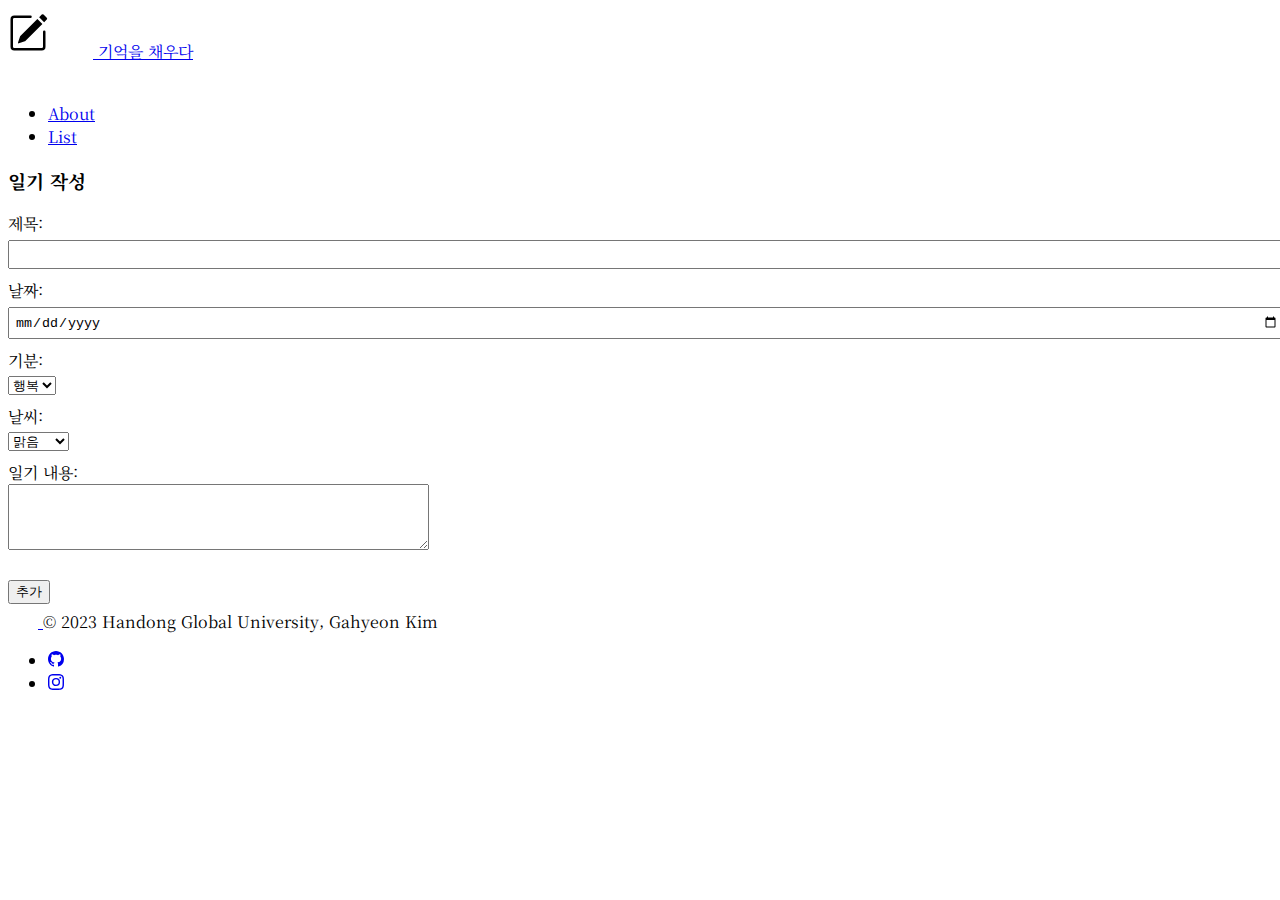
==== add.html @ f4c7bd01 "first commit" ====
<!DOCTYPE html>
<html lang="ko">
<head>
    <meta charset="UTF-8">
    <meta name="viewport" content="width=device-width, initial-scale=1.0">
    <title>기억을 채우다</title>
    <link rel="preconnect" href="https://fonts.googleapis.com">
    <link rel="preconnect" href="https://fonts.gstatic.com" crossorigin>
    <link href="https://fonts.googleapis.com/css2?family=Gowun+Batang&family=Noto+Serif+KR&display=swap" rel="stylesheet">
  
    <link href="https://cdn.jsdelivr.net/npm/bootstrap@5.3.2/dist/css/bootstrap.min.css" rel="stylesheet" integrity="sha384-T3c6CoIi6uLrA9TneNEoa7RxnatzjcDSCmG1MXxSR1GAsXEV/Dwwykc2MPK8M2HN" crossorigin="anonymous">
    <style>
        .container{
            width: 100%;
            font-family: 'Gowun Batang', serif;
            font-family: 'Noto Serif KR', serif;
        }
        .h3{
            font-size:20px;
        }
        label {
            display: block;
            margin-top: 10px;
        }
        input[type="text"],
        input[type="date"] {
            width: 100%;
            padding: 5px;
            margin-top: 5px;
        }
    </style>
</head>
<body>
    <div class="container">
        <header class="d-flex flex-wrap justify-content-center py-3 mb-4 border-bottom">
            <svg xmlns="http://www.w3.org/2000/svg" width="40" height="50" fill="currentColor" class="bi bi-pencil-square" viewBox="0 0 16 16">
                <path d="M15.502 1.94a.5.5 0 0 1 0 .706L14.459 3.69l-2-2L13.502.646a.5.5 0 0 1 .707 0l1.293 1.293zm-1.75 2.456-2-2L4.939 9.21a.5.5 0 0 0-.121.196l-.805 2.414a.25.25 0 0 0 .316.316l2.414-.805a.5.5 0 0 0 .196-.12l6.813-6.814z"/>
                <path fill-rule="evenodd" d="M1 13.5A1.5 1.5 0 0 0 2.5 15h11a1.5 1.5 0 0 0 1.5-1.5v-6a.5.5 0 0 0-1 0v6a.5.5 0 0 1-.5.5h-11a.5.5 0 0 1-.5-.5v-11a.5.5 0 0 1 .5-.5H9a.5.5 0 0 0 0-1H2.5A1.5 1.5 0 0 0 1 2.5v11z"/>
              </svg>
          <a href="home.html" class="d-flex align-items-center mb-3 mb-md-0 me-md-auto link-body-emphasis text-decoration-none">
            <svg class="bi me-2" width="40" height="32"><use xlink:href="#bootstrap"></use></svg>
            <span class="fs-4">기억을 채우다</span><br></br>
          </a>
    
          <ul class="nav nav-pills">
            <li class="nav-item"><a href="home.html" class="nav-link active" aria-current="page">About</a></li>
            <li class="nav-item"><a href="index.html" class="nav-link">List</a></li>
          </ul>
        </header>

    <h3>일기 작성</h3>

    <form id="diaryForm">
        <label for="title">제목:</label>
        <input type="text" id="title" name="title" required>

        <label for="date">날짜:</label>
        <input type="date" id="date" name="date" required>

        <label for="feeling">기분:</label>
            <select id="feeling" name="feeling" required>
                <option value="행복">행복</option>
                <option value="감동">감동</option>
                <option value="평온">평온</option>
                <option value="우울">우울</option>
                <option value="걱정">걱정</option>
                <option value="피곤">피곤</option>
            </select>

        <label for="weather">날씨:</label>
        <select id="weather" name="weather" required>
            <option value="맑음">맑음</option>
            <option value="흐림">흐림</option>
            <option value="비">비</option>
            <option value="눈">눈</option>
            <option value="안개">안개</option>
            <option value="폭풍우">폭풍우</option>
        </select>

        <label for="content">일기 내용:</label>
        <textarea id="content" name="content" rows="4" cols="50" required></textarea><br></br>

        <input type="button" value="추가" onclick="addDiary()">
    </form>
    <script>
        function addDiary() {
            // 유효성 검사
            const feelingInput = document.getElementById('feeling');
            const titleInput = document.getElementById('title');
            const weatherInput = document.getElementById('weather');
            const dateInput = document.getElementById('date');
            const contentInput = document.getElementById('content');

            if (feelingInput.value.trim() === '' ||
                titleInput.value.trim() === '' ||
                weatherInput.value.trim() === '' ||
                dateInput.value.trim() === '' ||
                contentInput.value.trim() === '') {
                alert('기분, 제목, 날씨, 날짜, 일기 내용은 필수 항목입니다.');
                return;
            }

            // 게시물 추가
            alert('일기가 저장되었습니다.');
            // 여기서 서버에 데이터를 전송하거나 저장하는 로직을 추가할 수 있습니다.
            
            // 입력 필드 초기화
            feelingInput.value = '';
            titleInput.value = '';
            weatherInput.value = '';
            dateInput.value = '';
            contentInput.value = '';
        }
    </script>
    </div>
    
    <div class="container">
        <footer class="d-flex flex-wrap justify-content-between align-items-center py-3 my-4 border-top">
          <div class="col-md-4 d-flex align-items-center">
            <a href="/" class="mb-3 me-2 mb-md-0 text-body-secondary text-decoration-none lh-1">
              <svg class="bi" width="30" height="24"><use xlink:href="#bootstrap"></use></svg>
            </a>
            <span class="mb-3 mb-md-0 text-body-secondary">© 2023 Handong Global University, Gahyeon Kim</span>
          </div>
      
          <ul class="nav col-md-4 justify-content-end list-unstyled d-flex">
            <li class="ms-3"><a class="text-body-secondary" href="https://github.com/gahyeoi"><svg xmlns="http://www.w3.org/2000/svg" width="16" height="16" fill="currentColor" class="bi bi-github" viewBox="0 0 16 16">
                <path d="M8 0C3.58 0 0 3.58 0 8c0 3.54 2.29 6.53 5.47 7.59.4.07.55-.17.55-.38 0-.19-.01-.82-.01-1.49-2.01.37-2.53-.49-2.69-.94-.09-.23-.48-.94-.82-1.13-.28-.15-.68-.52-.01-.53.63-.01 1.08.58 1.23.82.72 1.21 1.87.87 2.33.66.07-.52.28-.87.51-1.07-1.78-.2-3.64-.89-3.64-3.95 0-.87.31-1.59.82-2.15-.08-.2-.36-1.02.08-2.12 0 0 .67-.21 2.2.82.64-.18 1.32-.27 2-.27.68 0 1.36.09 2.00.27 1.53-1.04 2.20-.82 2.20-.82.44 1.10.16 1.92.08 2.12.51.56.82 1.27.82 2.15 0 3.07-1.87 3.75-3.65 3.95.29.25.54.73.54 1.48 0 1.07-.01 1.93-.01 2.20 0 .21.15.46.55.38A8.012 8.012 0 0 0 16 8c0-4.42-3.58-8-8-8z"/>
              </svg><use xlink:href="github"></use></svg></a></li>
            <li class="ms-3"><a class="text-body-secondary" href="https://www.instagram.com/gahyeoi/"><svg xmlns="http://www.w3.org/2000/svg" width="16" height="16" fill="currentColor" class="bi bi-instagram" viewBox="0 0 16 16">
                <path d="M8 0C5.829 0 5.556.01 4.703.048 3.85.088 3.269.222 2.76.42a3.917 3.917 0 0 0-1.417.923A3.927 3.927 0 0 0 .42 2.76C.222 3.268.087 3.85.048 4.7.01 5.555 0 5.827 0 8.001c0 2.172.01 2.444.048 3.297.04.852.174 1.433.372 1.942.205.526.478.972.923 1.417.444.445.89.719 1.416.923.51.198 1.09.333 1.942.372C5.555 15.99 5.827 16 8 16s2.444-.01 3.298-.048c-.851-.04 1.434-.174 1.943-.372a3.916 3.916 0 0 0 1.416-.923c.445-.445.718-.891.923-1.417.197-.509.332-1.09.372-1.942C15.99 10.445 16 10.173 16 8s-.01-2.445-.048-3.299c-.04-.851-.175-1.433-.372-1.941a3.926 3.926 0 0 0-.923-1.417A3.911 3.911 0 0 0 13.24.42c-.51-.198-1.092-.333-1.943-.372C10.443.01 10.172 0 7.998 0h.003zm-.717 1.442h.718c2.136 0 2.389.007 3.232.046.78.035 1.204.166 1.486.275.373.145.64.319.92.599.28.28.453.546.598.92.11.281.24.705.275 1.485.039.843.047 1.096.047 3.231s-.008 2.389-.047 3.232c-.035.78-.166 1.203-.275 1.485a2.47 2.47 0 0 1-.599.919c-.28.28-.546.453-.92.598-.28.11-.704.24-1.485.276-.843.038-1.096.047-3.232.047s-2.39-.009-3.233-.047c-.78-.036-1.203-.166-1.485-.276a2.478 2.478 0 0 1-.92-.598 2.48 2.48 0 0 1-.6-.92c-.109-.281-.24-.705-.275-1.485-.038-.843-.046-1.096-.046-3.233 0-2.136.008-2.388.046-3.231.036-.78.166-1.204.276-1.486.145-.373.319-.64.599-.92.28-.28.546-.453.92-.598.282-.11.705-.24 1.485-.276.738-.034 1.024-.044 2.515-.045v.002zm4.988 1.328a.96.96 0 1 0 0 1.92.96.96 0 0 0 0-1.92zm-4.27 1.122a4.109 4.109 0 1 0 0 8.217 4.109 4.109 0 0 0 0-8.217zm0 1.441a2.667 2.667 0 1 1 0 5.334 2.667 2.667 0 0 1 0-5.334z"/>
              </svg><use xlink:href="#instagram"></use></svg></a></li>
          </ul>
        </footer>
      </div>
</body>
</html>
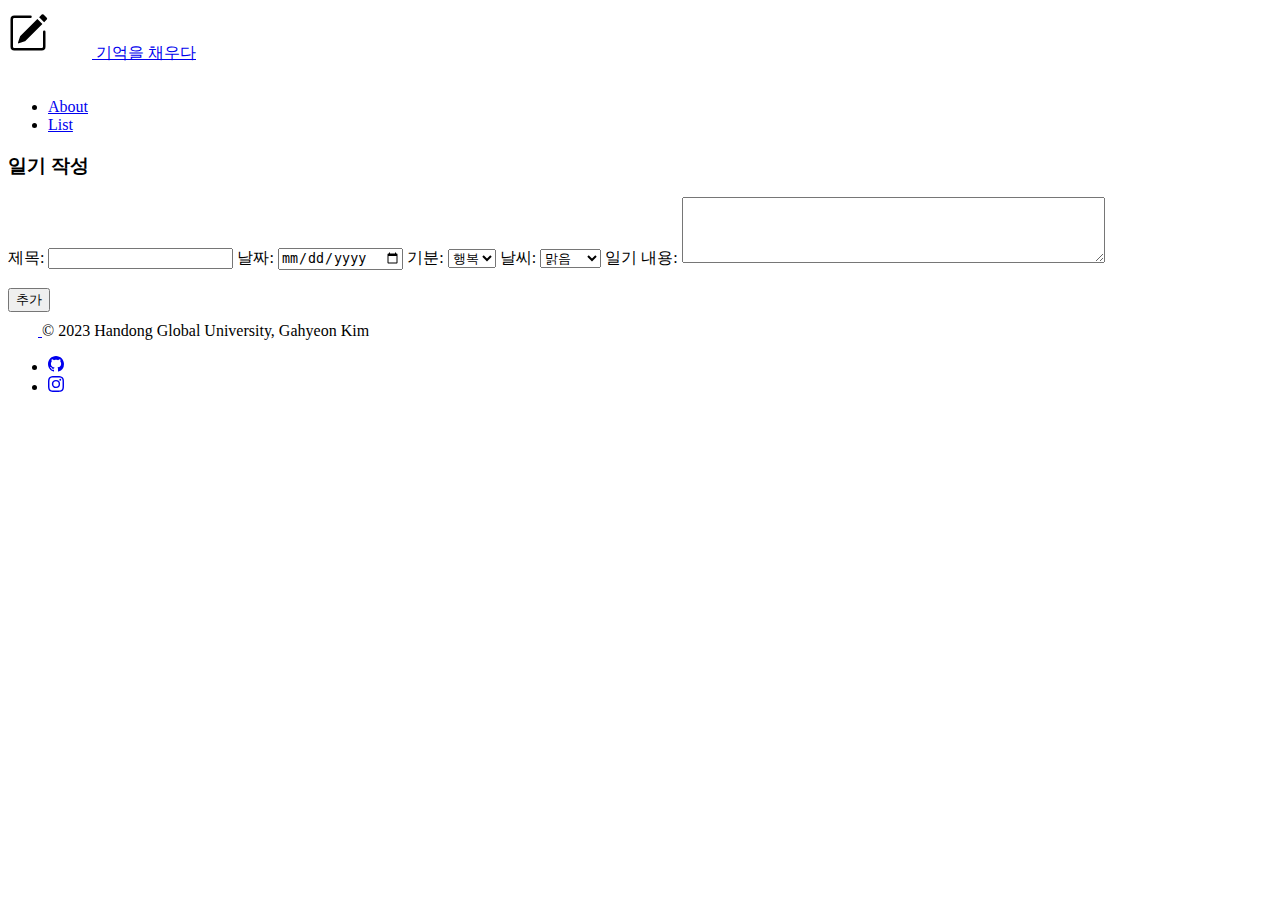
==== commit a9189d7a: "second commit" ====
--- a/add.html
+++ b/add.html
@@ -9,26 +9,7 @@
     <link href="https://fonts.googleapis.com/css2?family=Gowun+Batang&family=Noto+Serif+KR&display=swap" rel="stylesheet">
   
     <link href="https://cdn.jsdelivr.net/npm/bootstrap@5.3.2/dist/css/bootstrap.min.css" rel="stylesheet" integrity="sha384-T3c6CoIi6uLrA9TneNEoa7RxnatzjcDSCmG1MXxSR1GAsXEV/Dwwykc2MPK8M2HN" crossorigin="anonymous">
-    <style>
-        .container{
-            width: 100%;
-            font-family: 'Gowun Batang', serif;
-            font-family: 'Noto Serif KR', serif;
-        }
-        .h3{
-            font-size:20px;
-        }
-        label {
-            display: block;
-            margin-top: 10px;
-        }
-        input[type="text"],
-        input[type="date"] {
-            width: 100%;
-            padding: 5px;
-            margin-top: 5px;
-        }
-    </style>
+    <link rel="stylesheet" href="my.css">
 </head>
 <body>
     <div class="container">
